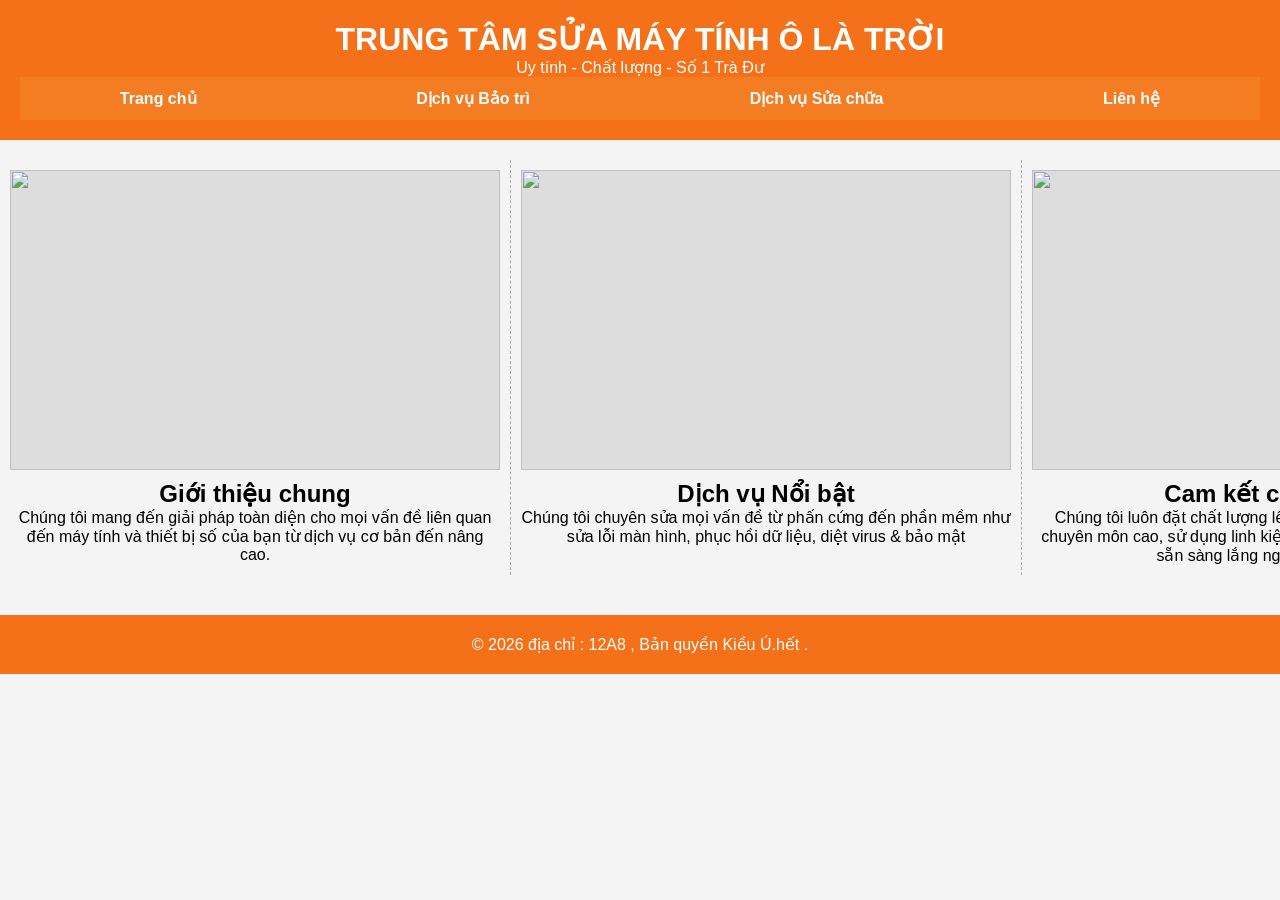
==== index.html @ 8d996ca0 "Add files via upload" ====
<!DOCTYPE html>
<html lang="vi">
<head>
    <meta charset="UTF-8">
    <meta name="viewport" content="width=device-width, initial-scale=1.0">
    <title>Trang chi tiết dịch vụ</title>
    <link rel="stylesheet" href="style.css"> 
    <style>
        body { font-family: Arial, sans-serif; margin: 0; padding: 0; } 
        header, footer { background-color: #f57119; padding: 20px; text-align: center; }
        nav ul { list-style: none; padding: 0; margin: 0; display: flex; justify-content: space-around; background-color: #f58026c4; }
        nav li { padding: 10px 0; }
        .main-content { display: flex; padding: 20px 0; }
        .column { flex: 1; padding: 10px; border-left: 1px dashed #aaa; text-align: center; }
        .column:first-child { border-left: none; }
        .image-placeholder { height: 300px; background-color: #ddd; margin-bottom: 10px; display: flex; align-items: center; justify-content: center; }
    </style>
</head>
<body>
    <header>   
                    <h1>TRUNG TÂM SỬA MÁY TÍNH Ô LÀ TRỜI</h1>
                    <P>Uy tính - Chất lượng - Số 1 Trà Đư</P>
                    
            <nav>
                <ul>
                    <li><a href="index.html">Trang chủ</a></li>
                    <li><a href="baotri.html">Dịch vụ Bảo trì</a></li>
                    <li><a href="suachua.html">Dịch vụ Sửa chữa</a></li>
                    <li><a href="#">Liên hệ</a></li>
                </ul>
            </nav>
        </header>
        <div class="main-content">
            <div class="column">
                <div class="image-placeholder"><img src="C:\Users\hp\Downloads\dichvu1.jpg" alt width="490" height="300" ></div>
                <h2>Giới thiệu chung</h2>
                <p>Chúng tôi mang đến giải pháp toàn diện cho mọi vấn đề liên quan đến máy tính và thiết bị số của bạn từ dịch vụ cơ bản đến nâng cao.</p>
            </div>
            <div class="column">
                <div class="image-placeholder"><img src="C:\Users\hp\Downloads\anhsuamay.jpg" alt width="490" height="300" ></div>
                <h2>Dịch vụ Nổi bật</h2>
                <p>Chúng tôi chuyên sửa mọi vấn đề từ phấn cứng đến phần mềm như sửa lỗi màn hình, phục hồi dữ liệu, diệt virus & bảo mật </p>
            </div>
            <div class="column">
                <div class="image-placeholder"><img src="C:\Users\hp\Downloads\slogan-uy-tin-chat-luong.jpg"alt width="490" height="300" ></div>

                <h2>Cam kết chất lượng</h2>
                <p>Chúng tôi luôn đặt chất lượng lên hàng đầu thông qua đội ngũ chuyên môn cao, sử dụng linh kiện chính hãng , bảo hành uy tính, sẵn sàng lắng nghe mọi vấn đề...</p>
            </div>
        </div>
        <footer>
            <p>&copy; 2026 địa chỉ : 12A8 , Bản quyền Kiều Ú.hết .</p>
        </footer>
    </div>
</body>
</html>
---- style.css ----
* {
    margin: 0;
    padding: 0;
    box-sizing: border-box;
    font-family: Arial, sans-serif;
}


body {
    background-color: #f4f4f4;
}


header {
    background-color: #e67e22;
    color: white;
    padding: 20px;
    text-align: center;
}


nav ul {
    display: flex;
    justify-content: center;
    list-style-type: none;
    background-color: #e67e22;
    gap: 20px;
}

nav ul li {
    padding: 12px 18px;
}

nav ul li a {
    text-decoration: none;
    color: white;
    font-weight: bold;
}

nav ul li:hover {
    background-color: #d35400;
}


.container-3-cot {
    display: flex;
    gap: 20px;
    padding: 20px;
}

.cot-noi-dung {
    flex: 1;
    background: white;
    padding: 15px;
    border: 1px solid #ccc;
    text-align: center;
}

.cot-noi-dung img {
    width: 100%;
    height: 180px;
    object-fit: cover;
}


.main-body {
    display: flex;
    padding: 20px;
}


.sidebar-trai {
    width: 25%;
    background-color: #f1f1f1;
    padding: 15px;
    border: 1px dashed ; 
    
}

.sidebar-trai ul {
    list-style-type: square;
   
}

.sidebar-trai li {
    padding: 10px;
    border-bottom: 1px solid #ccc;
    
}

.sidebar-trai a {
    text-decoration: none;
    color: #000000;
    
    
}


.noi-dung-phai {
    width: 75%;
    background: white;
    padding: 20px;
    margin-left: 20px;
    border: 1px dashed ; 
}


footer {
    background-color: #333;
    color: white;
    text-align: center;
    padding: 15px;
    margin-top: 20px;
}
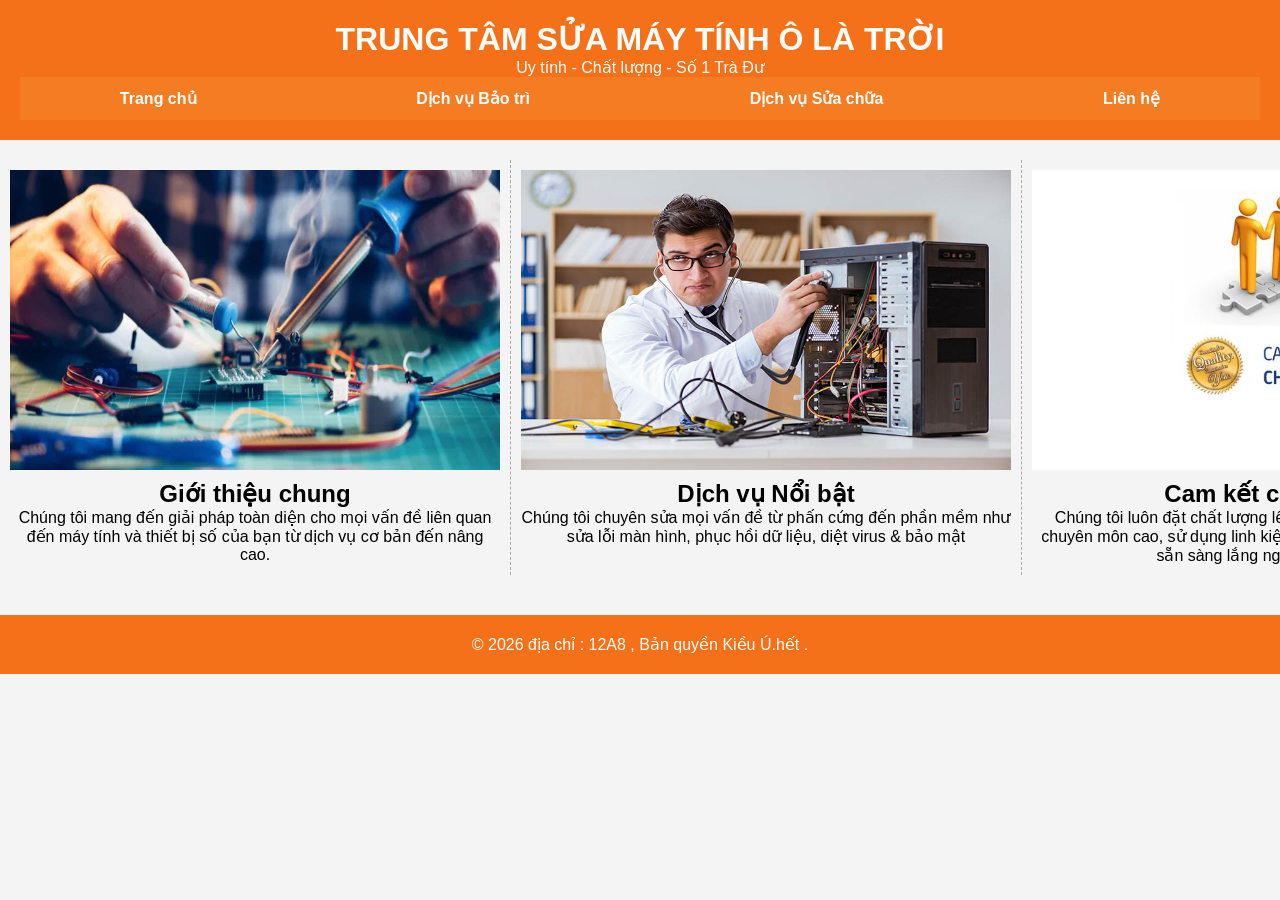
==== commit 9a837399: "Add files via upload" ====
--- a/index.html
+++ b/index.html
@@ -32,17 +32,17 @@
         </header>
         <div class="main-content">
             <div class="column">
-                <div class="image-placeholder"><img src="C:\Users\hp\Downloads\dichvu1.jpg" alt width="490" height="300" ></div>
+                <div class="image-placeholder"><img src="anhsuamay.jpg" alt width="490" height="300" ></div>
                 <h2>Giới thiệu chung</h2>
                 <p>Chúng tôi mang đến giải pháp toàn diện cho mọi vấn đề liên quan đến máy tính và thiết bị số của bạn từ dịch vụ cơ bản đến nâng cao.</p>
             </div>
             <div class="column">
-                <div class="image-placeholder"><img src="C:\Users\hp\Downloads\anhsuamay.jpg" alt width="490" height="300" ></div>
+                <div class="image-placeholder"><img src="dichvu1.jpg" alt width="490" height="300" ></div>
                 <h2>Dịch vụ Nổi bật</h2>
                 <p>Chúng tôi chuyên sửa mọi vấn đề từ phấn cứng đến phần mềm như sửa lỗi màn hình, phục hồi dữ liệu, diệt virus & bảo mật </p>
             </div>
             <div class="column">
-                <div class="image-placeholder"><img src="C:\Users\hp\Downloads\slogan-uy-tin-chat-luong.jpg"alt width="490" height="300" ></div>
+                <div class="image-placeholder"><img src="slogan-uy-tin-chat-luong.jpg"alt width="490" height="300" ></div>
 
                 <h2>Cam kết chất lượng</h2>
                 <p>Chúng tôi luôn đặt chất lượng lên hàng đầu thông qua đội ngũ chuyên môn cao, sử dụng linh kiện chính hãng , bảo hành uy tính, sẵn sàng lắng nghe mọi vấn đề...</p>
